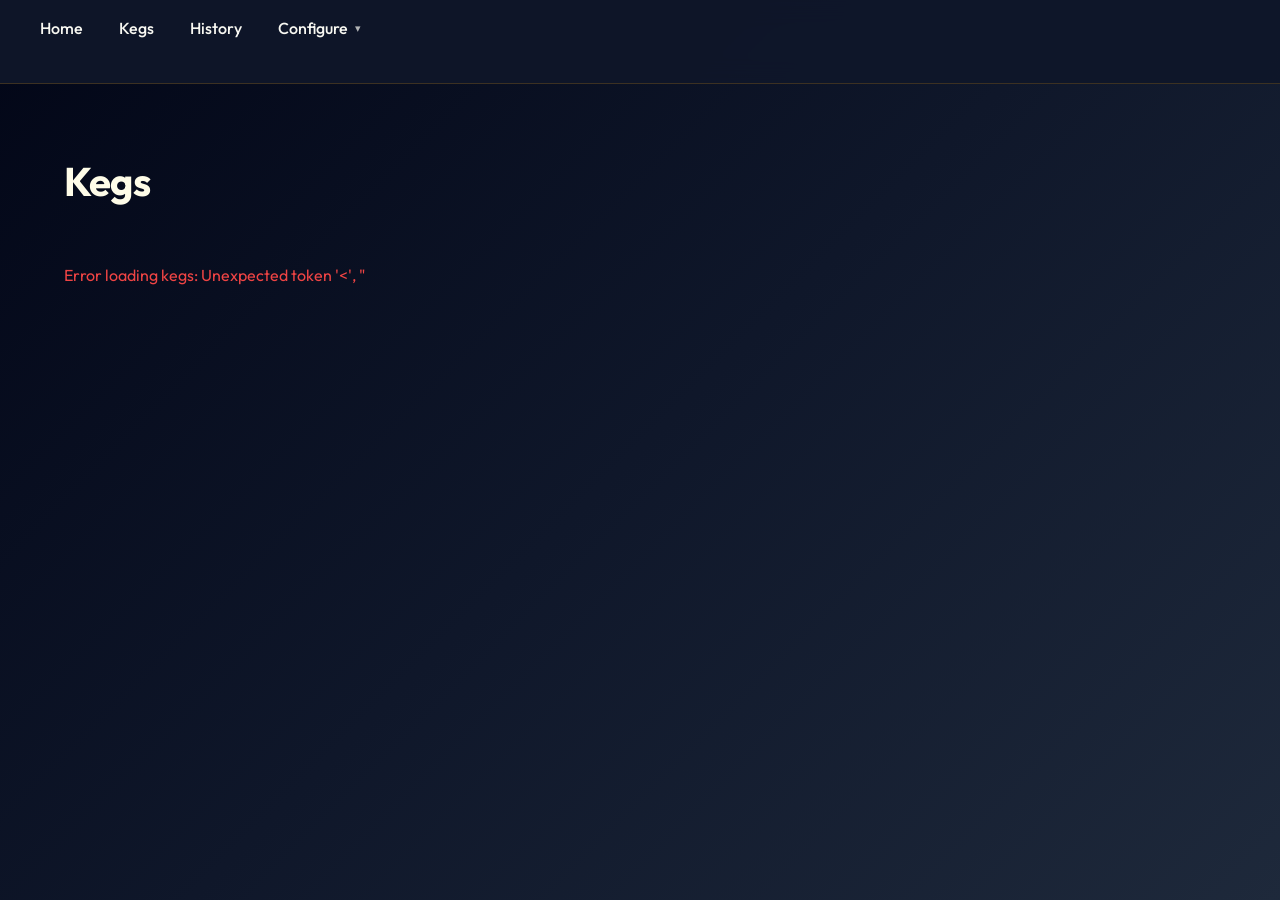
==== web/static/index.html @ bbbaaf98 "display units API, UI settings, and display" ====
<!DOCTYPE html>
<html lang="en">
<head>
    <meta charset="UTF-8">
    <meta name="viewport" content="width=device-width, initial-scale=1.0">
    <title>Kegs</title>
    <style>
      @import url("style.css");
    </style>
    <link rel="stylesheet" href="/theme.css">
</head>
<body>
  <div id="header_container">
    <div id="page_container" class="container pageEntry"></div>
    <nav class="navbar" role="navigation" aria-label="main navigation">
      <div class="navbar-brand">
        <a
          role="button"
          class="navbar-burger burger"
          aria-label="menu"
          aria-expanded="false"
          data-target="navbarMenu"
        >
          <span aria-hidden="true"></span>
          <span aria-hidden="true"></span>
          <span aria-hidden="true"></span>
        </a>
      </div>

      <div id="navbarMenu" class="navbar-menu">
        <div class="navbar-start">
          <a class="navbar-item" href="/">Home</a>
          <a class="navbar-item" href="/index.html">Kegs</a>
          <a class="navbar-item" href="/history.html">History</a>
          <div class="navbar-item has-dropdown" id="configureDropdown">
            <a class="navbar-link" onclick="toggleDropdown(event)">Configure</a>
            <div class="navbar-dropdown">
              <a class="navbar-item" href="/taplist-setup.html">Tap Setup</a>
              <a class="navbar-item" href="/tap-handles.html">Tap Handles</a>
              <a class="navbar-item" href="/setup.html">Scale Setup</a>
              <a class="navbar-item" href="/dashboard-setup.html">Dashboard Setup</a>
              <a class="navbar-item" href="/beverages.html">Beverages</a>
            </div>
          </div>
        </div>
        <div class="navbar-end">
          <span class="navbar-item" id="serverVersion" style="font-size:0.75rem;opacity:0.5;"></span>
        </div>
      </div>
    </nav>
  </div>

    <section class="section">
        <div class="container">
            <h1 class="title is-1">Kegs</h1>
            <div class="columns is-multiline" id="kegContainer"></div>
        </div>
    </section>

  </div>

    <script>
      // Navbar burger menu
      document.querySelectorAll('.navbar-burger').forEach(el =>
        el.addEventListener('click', () => {
          document.getElementById(el.dataset.target).classList.toggle('is-active');
          el.classList.toggle('is-active');
        })
      );

      // Server version
      fetch('/api/alive')
        .then(r => r.json())
        .then(d => { if (d.version) document.getElementById('serverVersion').textContent = 'v' + d.version; })
        .catch(() => {});

      // Configure dropdown (click to toggle on desktop; hover handled by CSS)
      function toggleDropdown(e) {
        e.preventDefault();
        document.getElementById('configureDropdown').classList.toggle('is-open');
      }
      document.addEventListener('click', e => {
        if (!e.target.closest('#configureDropdown'))
          document.getElementById('configureDropdown')?.classList.remove('is-open');
      });

        const kegContainer = document.getElementById('kegContainer');
        let dragSourceColumn = null;

        function escapeHtml(text) {
            const div = document.createElement('div');
            div.textContent = text;
            return div.innerHTML;
        }

        // Escape a string for safe use inside a CSS attribute selector [attr="value"]
        function cssEscapeAttrValue(str) {
            if (str == null || typeof str !== 'string') return '';
            return String(str).replace(/\\/g, '\\\\').replace(/"/g, '\\"');
        }

        function getFallbackScaleName(id, index = null) {
            if (typeof index === 'number' && Number.isFinite(index)) {
                return `Scale ${index + 1}`;
            }
            return 'Scale';
        }

        function sortKegs(kegs) {
            const ordered = [...kegs];
            ordered.sort((a, b) => {
                const aOrder = a.sort_order;
                const bOrder = b.sort_order;
                const aHas = Number.isFinite(aOrder);
                const bHas = Number.isFinite(bOrder);
                if (aHas && bHas && aOrder !== bOrder) return aOrder - bOrder;
                if (aHas !== bHas) return aHas ? -1 : 1;
                return String(a.id || '').localeCompare(String(b.id || ''));
            });
            return ordered;
        }

        function persistKegOrder() {
            const orderedIds = Array.from(kegContainer.querySelectorAll('[data-keg-id]'))
                .map(card => card.getAttribute('data-keg-id'))
                .filter(Boolean);

            if (!orderedIds.length) return;

            fetch('/api/kegs/order', {
                method: 'POST',
                headers: { 'Content-Type': 'application/json' },
                body: JSON.stringify({ ordered_ids: orderedIds }),
            }).catch(err => {
                console.error('Error saving keg order:', err);
            });
        }

        function attachDragHandlers(column) {
            if (!column) return;
            column.draggable = true;

            column.addEventListener('dragstart', () => {
                dragSourceColumn = column;
                column.classList.add('is-dragging');
            });

            column.addEventListener('dragend', () => {
                column.classList.remove('is-dragging');
                dragSourceColumn = null;
                kegContainer.querySelectorAll('.column').forEach(col => col.classList.remove('drag-over'));
                persistKegOrder();
            });

            column.addEventListener('dragover', (event) => {
                event.preventDefault();
                if (!dragSourceColumn || dragSourceColumn === column) return;
                column.classList.add('drag-over');
            });

            column.addEventListener('dragleave', () => {
                column.classList.remove('drag-over');
            });

            column.addEventListener('drop', (event) => {
                event.preventDefault();
                column.classList.remove('drag-over');
                if (!dragSourceColumn || dragSourceColumn === column) return;

                const columns = Array.from(kegContainer.children);
                const sourceIndex = columns.indexOf(dragSourceColumn);
                const targetIndex = columns.indexOf(column);

                if (sourceIndex < targetIndex) {
                    kegContainer.insertBefore(dragSourceColumn, column.nextSibling);
                } else {
                    kegContainer.insertBefore(dragSourceColumn, column);
                }
            });
        }

        function reorderColumnsInDom() {
            const sortedColumns = Array.from(kegContainer.querySelectorAll('.column'))
                .sort((a, b) => {
                    const aOrder = Number.parseInt(a.getAttribute('data-sort-order') ?? '', 10);
                    const bOrder = Number.parseInt(b.getAttribute('data-sort-order') ?? '', 10);
                    const aHas = Number.isFinite(aOrder);
                    const bHas = Number.isFinite(bOrder);
                    if (aHas && bHas && aOrder !== bOrder) return aOrder - bOrder;
                    if (aHas !== bHas) return aHas ? -1 : 1;
                    const aId = a.querySelector('[data-keg-id]')?.getAttribute('data-keg-id') || '';
                    const bId = b.querySelector('[data-keg-id]')?.getAttribute('data-keg-id') || '';
                    return aId.localeCompare(bId);
                });

            sortedColumns.forEach(col => kegContainer.appendChild(col));
        }

        function createKegCard(kegData, index = null) {
            const column = document.createElement('div');
            column.classList.add('column', 'is-half');
            if (kegData.sort_order != null) {
                column.setAttribute('data-sort-order', kegData.sort_order);
            } else {
                column.removeAttribute('data-sort-order');
            }

            // The server converts into the chosen display units and hands back
            // the labels to go with them; the raw fields are the fallback for a
            // page served before that block existed.
            const display = kegData.display || {};
            const amountLeft = display.amount_left ?? kegData.amount_left ?? 0;
            const temperature = display.keg_temperature ?? kegData.keg_temperature ?? NaN;
            const percentLeft = kegData.percent_of_beer_left ?? 0;
            const displayMode = kegData.display_mode === 'percent_primary' ? 'percent_primary' : 'weight_primary';
            const isPercentPrimary = displayMode === 'percent_primary';
            const rawUnit = display.amount_unit || kegData.beer_left_unit || 'litre';
            const volumeUnit = rawUnit === 'litre' ? 'L' : rawUnit;
            const tempUnit = display.temperature_unit || kegData.temperature_unit || '°C';

            const isPouring = kegData.is_pouring === true;
            const isCO2 = kegData.keg_mode === 2;

            const pourValue = display.last_pour ?? kegData.last_pour ?? 0;
            const pourUnit = display.last_pour_unit || volumeUnit;

            const label = kegData.label?.trim() || '';
            const beerStyle = kegData.beer_style?.trim() || '';
            const kegDate = kegData.keg_date?.trim() || '';
            const abv = kegData.abv != null ? kegData.abv.toFixed(1) : '';

            const displayLabel = label
                ? escapeHtml(label)
                : `<span style="color:rgba(254,252,232,0.55);font-size:0.95rem;font-weight:500;">${escapeHtml(getFallbackScaleName(kegData.id, index))}</span>`;

            const metaParts = [
                beerStyle ? escapeHtml(beerStyle) : null,
                abv       ? escapeHtml(abv) + '%'  : null,
                kegDate   ? escapeHtml(kegDate)    : null,
            ].filter(Boolean);

            const isLow = percentLeft < 20;
            const fillPct = Math.min(100, Math.max(0, percentLeft)).toFixed(1);

            // CO2 bottle SVG — replaces the flat volume + progress bar for CO2 mode
            let volumeSection;
            if (isCO2) {
                // Bottle path: neck (x=40–60) narrows into body (x=18–82), rounded bottom
                const bottlePath = "M40,15 L60,15 L60,37 Q80,47 82,58 L82,152 Q82,162 70,162 L30,162 Q18,162 18,152 L18,58 Q20,47 40,37 Z";
                // Fill from bottom up; entire path height = y15 to y162 = 147 units
                const fillH = Math.max(0, (Math.min(100, percentLeft) / 100) * 147).toFixed(1);
                const fillY = (162 - parseFloat(fillH)).toFixed(1);
                // Unique clip-path ID per keg
                const cid = 'bcl' + kegData.id;
                volumeSection = `
                    <div class="keg-bottle-section">
                        <svg class="co2-bottle-svg" viewBox="0 0 100 172" xmlns="http://www.w3.org/2000/svg" aria-label="CO2 level: ${percentLeft.toFixed(0)}%">
                            <defs>
                                <clipPath id="${cid}">
                                    <path d="${bottlePath}"/>
                                </clipPath>
                            </defs>
                            <!-- Dark bottle interior -->
                            <path d="${bottlePath}" class="co2-bottle-bg"/>
                            <!-- Gas fill level -->
                            <rect x="14" y="${fillY}" width="74" height="${fillH}" clip-path="url(#${cid})" class="co2-bottle-fill${isLow ? ' is-low' : ''}"/>
                            <!-- Subtle left-edge gloss -->
                            <rect x="18" y="62" width="10" height="70" rx="5" clip-path="url(#${cid})" class="co2-bottle-gloss"/>
                            <!-- Bottle outline -->
                            <path d="${bottlePath}" class="co2-bottle-stroke"/>
                            <!-- Neck side lines -->
                            <line x1="40" y1="15" x2="40" y2="37" class="co2-neck-line"/>
                            <line x1="60" y1="15" x2="60" y2="37" class="co2-neck-line"/>
                            <!-- Valve cap -->
                            <rect x="36" y="3" width="28" height="14" rx="5" class="co2-valve"/>
                            <line x1="50" y1="3" x2="50" y2="17" class="co2-valve-divider"/>
                        </svg>
                        <div class="keg-remaining-text">${percentLeft.toFixed(1)}% CO\u2082 remaining</div>
                    </div>
                `;
            } else {
                volumeSection = `
                    <div class="keg-volume">
                        <span class="keg-volume-number">${amountLeft.toFixed(2)}</span><span class="keg-volume-unit">${volumeUnit}</span>
                    </div>
                    <div class="keg-remaining">
                        <div class="keg-progress-track">
                            <div class="keg-progress-fill${isLow ? ' is-low' : ''}" style="width:${fillPct}%"></div>
                        </div>
                        <div class="keg-remaining-text">${percentLeft.toFixed(1)}% remaining</div>
                    </div>
                `;
            }
            const primarySection = (isPercentPrimary && !isCO2)
                ? `
                    <div class="keg-remaining is-primary${isCO2 ? ' is-co2-gauge' : ''}">
                        ${isCO2 ? `
                        <div class="co2-gauge-wrap">
                            <div class="co2-gauge${isLow ? ' is-low' : ''}">
                                <div class="co2-gauge-cap"></div>
                                <div class="co2-gauge-body">
                                    <div class="co2-gauge-fill${isLow ? ' is-low' : ''}" style="height:${fillPct}%"></div>
                                </div>
                            </div>
                        </div>
                        <div class="keg-remaining-text">${percentLeft.toFixed(1)}% CO\u2082 remaining</div>` : `
                        <div class="keg-remaining-big">${percentLeft.toFixed(1)}%</div>
                        <div class="keg-remaining-text">remaining</div>`}
                    </div>
                    ${!isCO2 ? `
                    <div class="keg-volume is-secondary">
                        <span class="keg-volume-number">${amountLeft.toFixed(2)}</span><span class="keg-volume-unit">${volumeUnit}</span>
                    </div>` : ''}`
                : volumeSection;
            const card = `
                <div class="card keg-card${isCO2 ? ' is-co2' : ''}" data-keg-id="${kegData.id}">
                    <button class="keg-forget-btn" title="Forget this scale" onclick="forgetKeg('${kegData.id}')">×</button>
                    <div class="keg-header">
                        <div class="keg-identity">
                            <div class="keg-label-name">${displayLabel}${isCO2 ? '<span class="co2-badge">CO\u2082</span>' : ''}</div>
                            ${metaParts.length ? `<div class="keg-meta">${metaParts.join(' · ')}</div>` : ''}
                        </div>
                        <div class="keg-status-row">
                            <span class="pouring-indicator ${isPouring ? 'is-pouring' : ''}" title="${isPouring ? 'Pouring' : ''}"></span>
                            <span class="keg-temp-badge">${!isNaN(temperature) ? temperature.toFixed(1) + tempUnit : '--'}</span>
                        </div>
                    </div>
                    ${primarySection}
                    ${!isCO2 && pourValue > 0 ? `<div class="keg-footer"><span class="keg-last-pour">Last pour · ${Math.round(pourValue)} ${pourUnit}</span></div>` : ''}
                </div>
            `;
            column.innerHTML = card;
            attachDragHandlers(column);
            return column;
        }

        function forgetKeg(kegId) {
            if (!confirm('Remove this scale from the dashboard?\n\nThis clears its stored data and disconnects the hardware. It will reappear if the device reconnects.')) return;
            fetch(`/api/kegs/${encodeURIComponent(kegId)}/delete`, { method: 'POST', headers: { 'Content-Type': 'application/json' }, body: '{}' })
                .then(r => r.json())
                .then(d => {
                    if (d.status !== 'ok') alert('Could not remove scale: ' + (d.error || 'unknown error'));
                })
                .catch(err => alert('Error: ' + err.message));
        }



        // Render one keg, replacing its card if it already has one.
        //
        // The initial fetch and the socket's opening snapshot both describe
        // every keg, and either can arrive first, so both go through here:
        // appending blindly would render each keg twice.
        function upsertKegCard(keg, fallbackIndex) {
            const kegId = keg?.id;
            if (!kegId) return;

            const existingCard = document.querySelector(`#kegContainer [data-keg-id="${cssEscapeAttrValue(kegId)}"]`);
            if (!existingCard) {
                // Drop the "no kegs" placeholder before the first real card.
                kegContainer.querySelectorAll('.column:not([data-keg-id] .column)').forEach(col => {
                    if (!col.querySelector('[data-keg-id]')) col.remove();
                });
                kegContainer.appendChild(createKegCard(keg, fallbackIndex ?? kegContainer.children.length));
                return;
            }

            const col = existingCard.closest('.column');
            const index = col ? Array.from(kegContainer.children).indexOf(col) : null;
            existingCard.innerHTML = createKegCard(keg, index).querySelector('.card').innerHTML;
            if (col) {
                if (keg.sort_order != null) {
                    col.setAttribute('data-sort-order', keg.sort_order);
                } else {
                    col.removeAttribute('data-sort-order');
                }
            }
        }

        // Fetch initial keg data
        fetch('/api/kegs')
            .then(response => response.json())
            .then(kegs => {
                if (kegs.length === 0 && kegContainer.children.length === 0) {
                    kegContainer.innerHTML = '<div class="column"><p class="has-text-grey">No kegs found. Connect a keg to see data here.</p></div>';
                } else {
                    sortKegs(kegs).forEach((keg, index) => upsertKegCard(keg, index));
                    reorderColumnsInDom();
                }
            })
            .catch(err => {
                kegContainer.innerHTML = '<div class="column"><p class="has-text-danger">Error loading kegs: ' + err.message + '</p></div>';
            });



        // WebSocket connection
        const socket = new WebSocket('/ws');

        socket.addEventListener('open', (event) => {
            console.log('WebSocket connection opened:', event);
        });

        socket.addEventListener('message', (event) => {
            const msg = JSON.parse(event.data);
            if (msg.type === 'keg_removed') {
                const col = document.querySelector(`#kegContainer [data-keg-id="${cssEscapeAttrValue(msg.id)}"]`)?.closest('.column');
                if (col) col.remove();
                if (kegContainer.children.length === 0) {
                    kegContainer.innerHTML = '<div class="column"><p class="has-text-grey">No kegs found. Connect a keg to see data here.</p></div>';
                }
            } else if (msg.type === 'keg') {
                upsertKegCard(msg.data);
                reorderColumnsInDom();
            }
        });

        socket.addEventListener('error', (error) => {
            console.error('WebSocket error:', error);
        });

        socket.addEventListener('close', (event) => {
            console.log('WebSocket connection closed:', event);
        });
    </script>

</body>
</html>
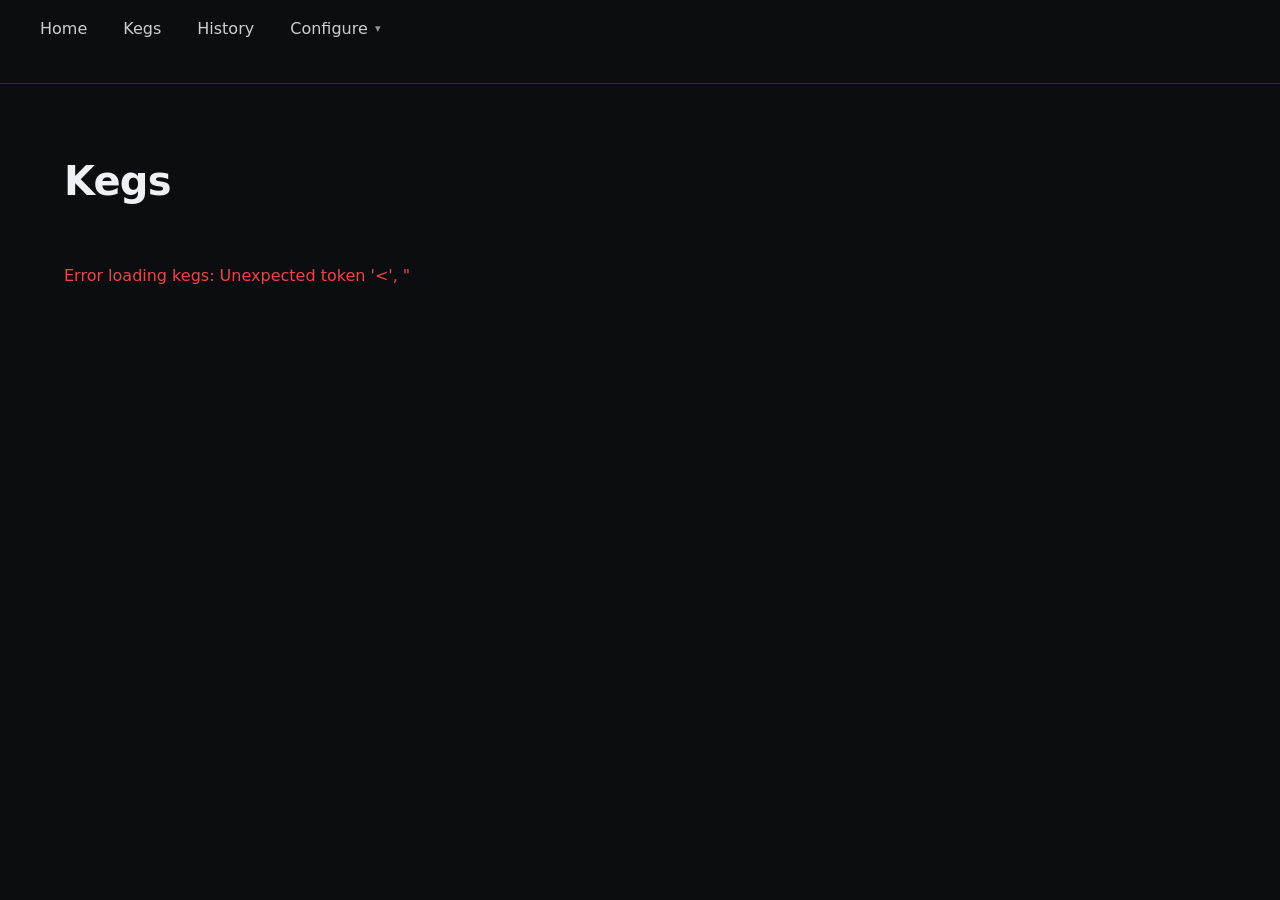
==== commit f8f0cec9: "apply dashboard settings themes to all pages" ====
--- a/web/static/index.html
+++ b/web/static/index.html
@@ -36,10 +36,8 @@
             <a class="navbar-link" onclick="toggleDropdown(event)">Configure</a>
             <div class="navbar-dropdown">
               <a class="navbar-item" href="/taplist-setup.html">Tap Setup</a>
-              <a class="navbar-item" href="/tap-handles.html">Tap Handles</a>
               <a class="navbar-item" href="/setup.html">Scale Setup</a>
               <a class="navbar-item" href="/dashboard-setup.html">Dashboard Setup</a>
-              <a class="navbar-item" href="/beverages.html">Beverages</a>
             </div>
           </div>
         </div>
@@ -231,7 +229,7 @@
 
             const displayLabel = label
                 ? escapeHtml(label)
-                : `<span style="color:rgba(254,252,232,0.55);font-size:0.95rem;font-weight:500;">${escapeHtml(getFallbackScaleName(kegData.id, index))}</span>`;
+                : `<span style="color:color-mix(in srgb, var(--foam) 55%, transparent);font-size:0.95rem;font-weight:500;">${escapeHtml(getFallbackScaleName(kegData.id, index))}</span>`;
 
             const metaParts = [
                 beerStyle ? escapeHtml(beerStyle) : null,
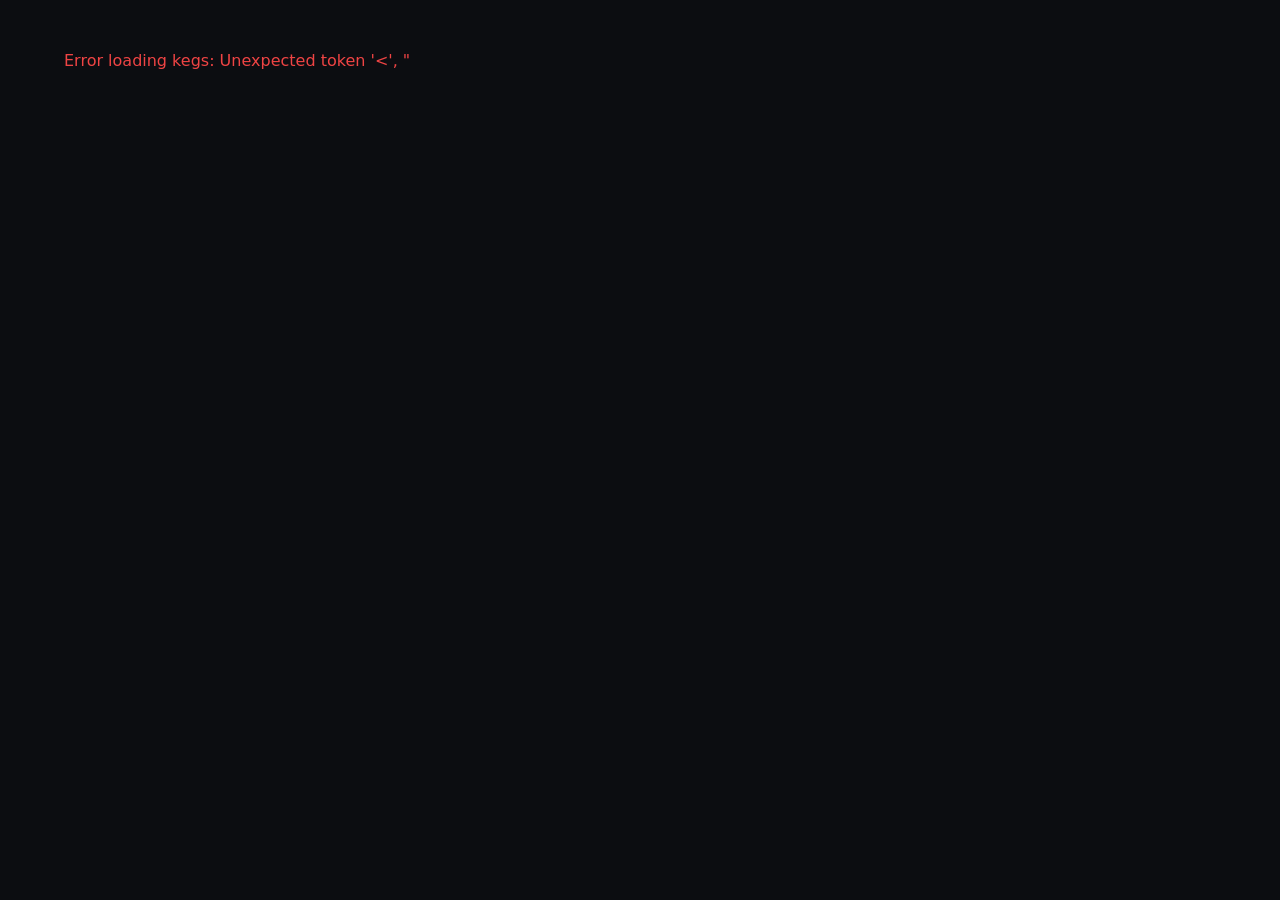
==== commit 286de1fd: "shared header" ====
--- a/web/static/index.html
+++ b/web/static/index.html
@@ -8,80 +8,19 @@
       @import url("style.css");
     </style>
     <link rel="stylesheet" href="/theme.css">
+    <link rel="stylesheet" href="/site-header.css">
+    <script src="/site-header.js"></script>
 </head>
 <body>
-  <div id="header_container">
-    <div id="page_container" class="container pageEntry"></div>
-    <nav class="navbar" role="navigation" aria-label="main navigation">
-      <div class="navbar-brand">
-        <a
-          role="button"
-          class="navbar-burger burger"
-          aria-label="menu"
-          aria-expanded="false"
-          data-target="navbarMenu"
-        >
-          <span aria-hidden="true"></span>
-          <span aria-hidden="true"></span>
-          <span aria-hidden="true"></span>
-        </a>
-      </div>
-
-      <div id="navbarMenu" class="navbar-menu">
-        <div class="navbar-start">
-          <a class="navbar-item" href="/">Home</a>
-          <a class="navbar-item" href="/index.html">Kegs</a>
-          <a class="navbar-item" href="/history.html">History</a>
-          <div class="navbar-item has-dropdown" id="configureDropdown">
-            <a class="navbar-link" onclick="toggleDropdown(event)">Configure</a>
-            <div class="navbar-dropdown">
-              <a class="navbar-item" href="/taplist-setup.html">Tap Setup</a>
-              <a class="navbar-item" href="/setup.html">Scale Setup</a>
-              <a class="navbar-item" href="/dashboard-setup.html">Dashboard Setup</a>
-            </div>
-          </div>
-        </div>
-        <div class="navbar-end">
-          <span class="navbar-item" id="serverVersion" style="font-size:0.75rem;opacity:0.5;"></span>
-        </div>
-      </div>
-    </nav>
-  </div>
+  <site-header heading="Kegs"></site-header>
 
     <section class="section">
         <div class="container">
-            <h1 class="title is-1">Kegs</h1>
             <div class="columns is-multiline" id="kegContainer"></div>
         </div>
     </section>
 
-  </div>
-
     <script>
-      // Navbar burger menu
-      document.querySelectorAll('.navbar-burger').forEach(el =>
-        el.addEventListener('click', () => {
-          document.getElementById(el.dataset.target).classList.toggle('is-active');
-          el.classList.toggle('is-active');
-        })
-      );
-
-      // Server version
-      fetch('/api/alive')
-        .then(r => r.json())
-        .then(d => { if (d.version) document.getElementById('serverVersion').textContent = 'v' + d.version; })
-        .catch(() => {});
-
-      // Configure dropdown (click to toggle on desktop; hover handled by CSS)
-      function toggleDropdown(e) {
-        e.preventDefault();
-        document.getElementById('configureDropdown').classList.toggle('is-open');
-      }
-      document.addEventListener('click', e => {
-        if (!e.target.closest('#configureDropdown'))
-          document.getElementById('configureDropdown')?.classList.remove('is-open');
-      });
-
         const kegContainer = document.getElementById('kegContainer');
         let dragSourceColumn = null;
 
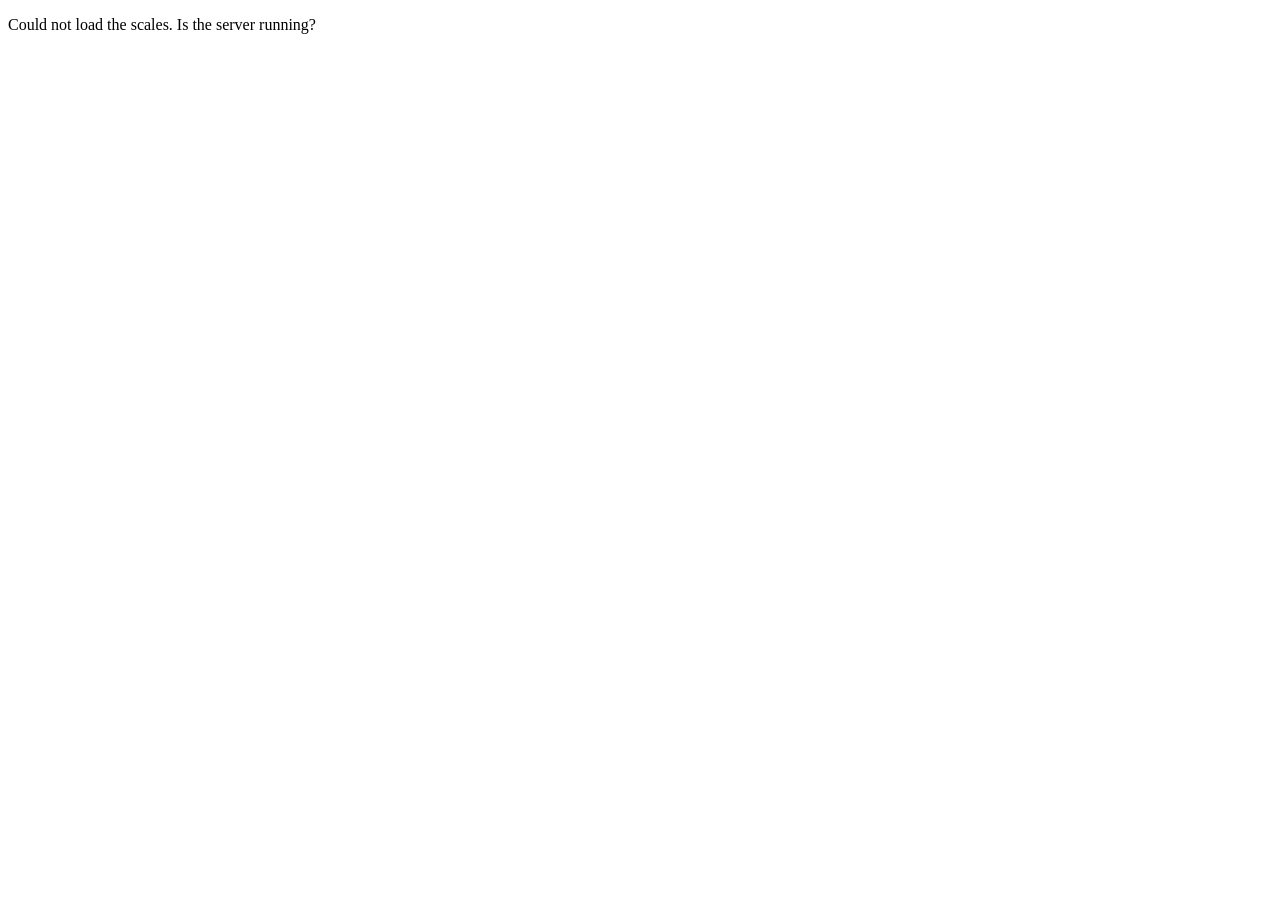
==== commit 036a498d: "consistent look and feel" ====
--- a/web/static/index.html
+++ b/web/static/index.html
@@ -4,9 +4,9 @@
     <meta charset="UTF-8">
     <meta name="viewport" content="width=device-width, initial-scale=1.0">
     <title>Kegs</title>
-    <style>
-      @import url("style.css");
-    </style>
+    <link rel="stylesheet" href="/tokens.css">
+    <link rel="stylesheet" href="/style.css">
+    <link rel="stylesheet" href="/tiles.css">
     <link rel="stylesheet" href="/theme.css">
     <link rel="stylesheet" href="/site-header.css">
     <script src="/site-header.js"></script>
@@ -14,352 +14,295 @@
 <body>
   <site-header heading="Kegs"></site-header>
 
-    <section class="section">
-        <div class="container">
-            <div class="columns is-multiline" id="kegContainer"></div>
+  <section class="section">
+    <p class="empty-state" id="status">Loading scales…</p>
+    <div class="grid" id="kegContainer"></div>
+  </section>
+
+  <script src="/beer-color.js"></script>
+  <script src="/keg-graphic.js"></script>
+  <script>
+    'use strict';
+
+    // Each scale is a tile in the tap list's style: the scale's name, the
+    // beer on the tap it feeds, its readings, and a keg graphic filled to the
+    // level left, in the beer's colour when a tap links to it.
+    const kegContainer = document.getElementById('kegContainer');
+    const statusEl = document.getElementById('status');
+
+    const kegs = {};
+    let tapsByKeg = {};
+    let dragSource = null;
+    let renderPending = false;
+
+    function esc(s) {
+      return String(s).replace(/[&<>"']/g, c =>
+        ({ '&': '&amp;', '<': '&lt;', '>': '&gt;', '"': '&quot;', "'": '&#39;' })[c]);
+    }
+
+    function num(v, digits) {
+      return Number.isFinite(v) ? v.toFixed(digits) : null;
+    }
+
+    // roundTemp rounds to a whole degree, as the tap list does; adding 0
+    // turns the -0 Math.round gives just below zero into 0.
+    function roundTemp(v) {
+      return Number.isFinite(v) ? Math.round(v) + 0 : v;
+    }
+
+    function sortKegs(list) {
+      return [...list].sort((a, b) => {
+        const aHas = Number.isFinite(a.sort_order);
+        const bHas = Number.isFinite(b.sort_order);
+        if (aHas && bHas && a.sort_order !== b.sort_order) return a.sort_order - b.sort_order;
+        if (aHas !== bHas) return aHas ? -1 : 1;
+        return String(a.id || '').localeCompare(String(b.id || ''));
+      });
+    }
+
+    // A CO₂ cylinder, drawn in place of the keg for a scale in CO₂ mode.
+    const BOTTLE_PATH = 'M40,15 L60,15 L60,37 Q80,47 82,58 L82,152 Q82,162 70,162 L30,162 Q18,162 18,152 L18,58 Q20,47 40,37 Z';
+    let bottleSeq = 0;
+
+    function bottleSvg(pct, isLow) {
+      const id = 'bcl' + (++bottleSeq);
+      // The path runs from y=15 to y=162, so a full cylinder is 147 units.
+      const fillH = (Math.max(0, Math.min(100, pct)) / 100) * 147;
+      return `
+<svg class="co2-bottle-svg" viewBox="0 0 100 172" aria-hidden="true">
+  <defs><clipPath id="${id}"><path d="${BOTTLE_PATH}"/></clipPath></defs>
+  <path d="${BOTTLE_PATH}" class="co2-bottle-bg"/>
+  <rect x="14" y="${(162 - fillH).toFixed(1)}" width="74" height="${fillH.toFixed(1)}" clip-path="url(#${id})" class="co2-bottle-fill${isLow ? ' is-low' : ''}"/>
+  <rect x="18" y="62" width="10" height="70" rx="5" clip-path="url(#${id})" class="co2-bottle-gloss"/>
+  <path d="${BOTTLE_PATH}" class="co2-bottle-stroke"/>
+  <line x1="40" y1="15" x2="40" y2="37" class="co2-neck-line"/>
+  <line x1="60" y1="15" x2="60" y2="37" class="co2-neck-line"/>
+  <rect x="36" y="3" width="28" height="14" rx="5" class="co2-valve"/>
+  <line x1="50" y1="3" x2="50" y2="17" class="co2-valve-divider"/>
+</svg>`;
+    }
+
+    function createTile(keg) {
+      const tile = document.createElement('article');
+      tile.className = 'tile keg-tile';
+      tile.dataset.kegId = keg.id;
+      tile.draggable = true;
+      tile.innerHTML = `
+        <button class="keg-forget-btn" type="button" title="Forget this scale" aria-label="Forget this scale">×</button>
+        <div class="tile-info">
+          <div class="tile-meta">
+            <span class="keg-name"></span>
+            <span class="pouring">Pouring</span>
+          </div>
+          <h2 class="beer"></h2>
+          <div class="specs"></div>
+          <div class="readings"></div>
         </div>
-    </section>
-
-    <script>
-        const kegContainer = document.getElementById('kegContainer');
-        let dragSourceColumn = null;
-
-        function escapeHtml(text) {
-            const div = document.createElement('div');
-            div.textContent = text;
-            return div.innerHTML;
+        <div class="tile-keg">
+          <div class="keg-graphic"></div>
+          <span class="keg-amount"></span>
+        </div>`;
+      tile.querySelector('.keg-forget-btn').addEventListener('click', () => forgetKeg(keg.id));
+      attachDragHandlers(tile);
+      return tile;
+    }
+
+    function updateTile(tile, keg, index) {
+      // Readings arrive converted into the chosen display units; the raw
+      // fields are only a fallback for a keg that has no display block.
+      const d = keg.display ?? {};
+      const amount = d.amount_left ?? keg.amount_left ?? null;
+      const rawUnit = d.amount_unit ?? keg.beer_left_unit ?? '';
+      const unit = rawUnit === 'litre' ? 'L' : rawUnit;
+      const temp = d.keg_temperature ?? keg.keg_temperature ?? null;
+      const tempUnit = d.temperature_unit ?? keg.temperature_unit ?? '';
+      const pour = d.last_pour ?? keg.last_pour ?? 0;
+      const pourUnit = d.last_pour_unit || unit;
+      const pct = Number.isFinite(keg.percent_of_beer_left)
+        ? Math.max(0, Math.min(100, keg.percent_of_beer_left)) : null;
+      const isCO2 = keg.keg_mode === 2;
+      const isLow = pct != null && pct < 20;
+      const percentPrimary = keg.display_mode === 'percent_primary' && !isCO2;
+      const tap = tapsByKeg[keg.id];
+
+      tile.classList.toggle('is-pouring', keg.is_pouring === true);
+      tile.classList.toggle('is-co2', isCO2);
+      tile.classList.toggle('is-clear', !!tap && isClear(tap));
+      if (tap) tile.style.setProperty('--accent', beerColor(tap));
+      else tile.style.removeProperty('--accent');
+      if (keg.sort_order != null) tile.dataset.sortOrder = keg.sort_order;
+      else delete tile.dataset.sortOrder;
+
+      tile.querySelector('.keg-name').innerHTML = isCO2
+        ? '<span class="co2-badge">CO₂</span>'
+        : tap ? esc(tap.name || 'Unnamed beer') : 'Not on tap';
+      tile.querySelector('.beer').textContent =
+        keg.label?.trim() || `Scale ${(index ?? 0) + 1}`;
+
+      const abv = Number.isFinite(keg.abv) ? `${Math.round(keg.abv * 10) / 10}% ABV` : '';
+      tile.querySelector('.specs').innerHTML = [
+        keg.beer_style?.trim() && `<span class="style">${esc(keg.beer_style.trim())}</span>`,
+        abv && `<span>${abv}</span>`,
+        keg.keg_date?.trim() && `<span>${esc(keg.keg_date.trim())}</span>`,
+      ].filter(Boolean).join('');
+
+      const readings = [
+        `<div class="reading">
+          <span class="reading-value">${num(roundTemp(temp), 0) ?? '—'}<small>${esc(tempUnit)}</small></span>
+          <span class="reading-label">Temp</span>
+        </div>`,
+        percentPrimary
+          ? `<div class="reading">
+              <span class="reading-value">${num(amount, 2) ?? '—'}<small>${esc(unit)}</small></span>
+              <span class="reading-label">Left</span>
+            </div>`
+          : `<div class="reading${isLow ? ' is-low' : ''}">
+              <span class="reading-value">${num(pct, 0) ?? '—'}<small>%</small></span>
+              <span class="reading-label">${isCO2 ? 'CO₂ left' : 'Left'}</span>
+            </div>`,
+      ];
+      if (!isCO2 && pour > 0) {
+        readings.push(`
+          <div class="reading">
+            <span class="reading-value">${Math.round(pour)}<small>${esc(pourUnit)}</small></span>
+            <span class="reading-label">Last pour</span>
+          </div>`);
+      }
+      tile.querySelector('.readings').innerHTML = readings.join('');
+
+      // The graphic is rebuilt only when the scale switches mode, so the
+      // keg's level animates between readings.
+      const graphic = tile.querySelector('.keg-graphic');
+      const mode = isCO2 ? 'co2' : 'keg';
+      if (isCO2) {
+        graphic.innerHTML = bottleSvg(pct ?? 0, isLow);
+      } else if (graphic.dataset.mode !== mode) {
+        graphic.innerHTML = kegSvg();
+      }
+      graphic.dataset.mode = mode;
+      if (!isCO2) graphic.querySelector('.liquid').style.transform = kegLevelTransform(pct);
+
+      tile.querySelector('.keg-amount').innerHTML = percentPrimary
+        ? `${num(pct, 1) ?? '—'}<small>%</small>`
+        : `${num(amount, isCO2 ? 2 : 1) ?? '—'}<small>${esc(unit)}</small>`;
+    }
+
+    function render() {
+      // Reordering mid-drag would move tiles under the pointer; the drop
+      // renders instead.
+      if (dragSource) { renderPending = true; return; }
+      const list = sortKegs(Object.values(kegs));
+      if (!list.length) {
+        kegContainer.replaceChildren();
+        statusEl.textContent = 'No scales yet. Once a Plaato Keg connects, it appears here.';
+        return;
+      }
+      statusEl.textContent = '';
+
+      const existing = new Map([...kegContainer.children].map(t => [t.dataset.kegId, t]));
+      list.forEach((keg, i) => {
+        const tile = existing.get(keg.id) ?? createTile(keg);
+        existing.delete(keg.id);
+        updateTile(tile, keg, i);
+        if (kegContainer.children[i] !== tile) kegContainer.insertBefore(tile, kegContainer.children[i] ?? null);
+      });
+      existing.forEach(t => t.remove());
+    }
+
+    // ── Drag to rearrange ──────────────────────────
+    function persistKegOrder() {
+      const ids = [...kegContainer.children].map(t => t.dataset.kegId);
+      ids.forEach((id, i) => { if (kegs[id]) kegs[id].sort_order = i; });
+      fetch('/api/kegs/order', {
+        method: 'POST',
+        headers: { 'Content-Type': 'application/json' },
+        body: JSON.stringify({ ordered_ids: ids }),
+      }).catch(err => console.error('Error saving keg order:', err));
+    }
+
+    function attachDragHandlers(tile) {
+      tile.addEventListener('dragstart', () => {
+        dragSource = tile;
+        tile.classList.add('is-dragging');
+      });
+      tile.addEventListener('dragend', () => {
+        tile.classList.remove('is-dragging');
+        dragSource = null;
+        kegContainer.querySelectorAll('.drag-over').forEach(t => t.classList.remove('drag-over'));
+        persistKegOrder();
+        if (renderPending) { renderPending = false; render(); }
+      });
+      tile.addEventListener('dragover', e => {
+        e.preventDefault();
+        if (dragSource && dragSource !== tile) tile.classList.add('drag-over');
+      });
+      tile.addEventListener('dragleave', () => tile.classList.remove('drag-over'));
+      tile.addEventListener('drop', e => {
+        e.preventDefault();
+        tile.classList.remove('drag-over');
+        if (!dragSource || dragSource === tile) return;
+        const tiles = [...kegContainer.children];
+        if (tiles.indexOf(dragSource) < tiles.indexOf(tile)) tile.after(dragSource);
+        else tile.before(dragSource);
+      });
+    }
+
+    function forgetKeg(kegId) {
+      if (!confirm('Remove this scale from the dashboard?\n\nThis clears its stored data and disconnects the hardware. It will reappear if the device reconnects.')) return;
+      fetch(`/api/kegs/${encodeURIComponent(kegId)}/delete`, { method: 'POST', headers: { 'Content-Type': 'application/json' }, body: '{}' })
+        .then(r => r.json())
+        .then(d => {
+          if (d.status !== 'ok') alert('Could not remove scale: ' + (d.error || 'unknown error'));
+        })
+        .catch(err => alert('Error: ' + err.message));
+    }
+
+    // ── Data ───────────────────────────────────────
+    // Taps only supply each keg's beer name and colour, so they are fetched
+    // with the kegs and refreshed on the same slow cycle as the tap list.
+    async function loadTaps() {
+      try {
+        const res = await fetch('/api/taps');
+        if (!res.ok) return;
+        tapsByKeg = {};
+        for (const tap of await res.json()) {
+          if (tap.keg_id && !tapsByKeg[tap.keg_id]) tapsByKeg[tap.keg_id] = tap;
         }
-
-        // Escape a string for safe use inside a CSS attribute selector [attr="value"]
-        function cssEscapeAttrValue(str) {
-            if (str == null || typeof str !== 'string') return '';
-            return String(str).replace(/\\/g, '\\\\').replace(/"/g, '\\"');
+      } catch (_) {}
+    }
+
+    async function loadAll() {
+      try {
+        const [kegsRes] = await Promise.all([fetch('/api/kegs'), loadTaps()]);
+        if (!kegsRes.ok) throw new Error(kegsRes.status);
+        for (const id in kegs) delete kegs[id];
+        for (const k of await kegsRes.json()) kegs[k.id] = k;
+        render();
+      } catch (err) {
+        if (!Object.keys(kegs).length) statusEl.textContent = 'Could not load the scales. Is the server running?';
+      }
+    }
+
+    function connect() {
+      const ws = new WebSocket(`${location.protocol === 'https:' ? 'wss' : 'ws'}://${location.host}/ws`);
+      ws.addEventListener('message', ev => {
+        let msg;
+        try { msg = JSON.parse(ev.data); } catch (_) { return; }
+        if (msg.type === 'keg_removed') {
+          delete kegs[msg.id];
+          render();
+        } else if (msg.type === 'keg' && msg.data?.id) {
+          kegs[msg.data.id] = msg.data;
+          render();
         }
-
-        function getFallbackScaleName(id, index = null) {
-            if (typeof index === 'number' && Number.isFinite(index)) {
-                return `Scale ${index + 1}`;
-            }
-            return 'Scale';
-        }
-
-        function sortKegs(kegs) {
-            const ordered = [...kegs];
-            ordered.sort((a, b) => {
-                const aOrder = a.sort_order;
-                const bOrder = b.sort_order;
-                const aHas = Number.isFinite(aOrder);
-                const bHas = Number.isFinite(bOrder);
-                if (aHas && bHas && aOrder !== bOrder) return aOrder - bOrder;
-                if (aHas !== bHas) return aHas ? -1 : 1;
-                return String(a.id || '').localeCompare(String(b.id || ''));
-            });
-            return ordered;
-        }
-
-        function persistKegOrder() {
-            const orderedIds = Array.from(kegContainer.querySelectorAll('[data-keg-id]'))
-                .map(card => card.getAttribute('data-keg-id'))
-                .filter(Boolean);
-
-            if (!orderedIds.length) return;
-
-            fetch('/api/kegs/order', {
-                method: 'POST',
-                headers: { 'Content-Type': 'application/json' },
-                body: JSON.stringify({ ordered_ids: orderedIds }),
-            }).catch(err => {
-                console.error('Error saving keg order:', err);
-            });
-        }
-
-        function attachDragHandlers(column) {
-            if (!column) return;
-            column.draggable = true;
-
-            column.addEventListener('dragstart', () => {
-                dragSourceColumn = column;
-                column.classList.add('is-dragging');
-            });
-
-            column.addEventListener('dragend', () => {
-                column.classList.remove('is-dragging');
-                dragSourceColumn = null;
-                kegContainer.querySelectorAll('.column').forEach(col => col.classList.remove('drag-over'));
-                persistKegOrder();
-            });
-
-            column.addEventListener('dragover', (event) => {
-                event.preventDefault();
-                if (!dragSourceColumn || dragSourceColumn === column) return;
-                column.classList.add('drag-over');
-            });
-
-            column.addEventListener('dragleave', () => {
-                column.classList.remove('drag-over');
-            });
-
-            column.addEventListener('drop', (event) => {
-                event.preventDefault();
-                column.classList.remove('drag-over');
-                if (!dragSourceColumn || dragSourceColumn === column) return;
-
-                const columns = Array.from(kegContainer.children);
-                const sourceIndex = columns.indexOf(dragSourceColumn);
-                const targetIndex = columns.indexOf(column);
-
-                if (sourceIndex < targetIndex) {
-                    kegContainer.insertBefore(dragSourceColumn, column.nextSibling);
-                } else {
-                    kegContainer.insertBefore(dragSourceColumn, column);
-                }
-            });
-        }
-
-        function reorderColumnsInDom() {
-            const sortedColumns = Array.from(kegContainer.querySelectorAll('.column'))
-                .sort((a, b) => {
-                    const aOrder = Number.parseInt(a.getAttribute('data-sort-order') ?? '', 10);
-                    const bOrder = Number.parseInt(b.getAttribute('data-sort-order') ?? '', 10);
-                    const aHas = Number.isFinite(aOrder);
-                    const bHas = Number.isFinite(bOrder);
-                    if (aHas && bHas && aOrder !== bOrder) return aOrder - bOrder;
-                    if (aHas !== bHas) return aHas ? -1 : 1;
-                    const aId = a.querySelector('[data-keg-id]')?.getAttribute('data-keg-id') || '';
-                    const bId = b.querySelector('[data-keg-id]')?.getAttribute('data-keg-id') || '';
-                    return aId.localeCompare(bId);
-                });
-
-            sortedColumns.forEach(col => kegContainer.appendChild(col));
-        }
-
-        function createKegCard(kegData, index = null) {
-            const column = document.createElement('div');
-            column.classList.add('column', 'is-half');
-            if (kegData.sort_order != null) {
-                column.setAttribute('data-sort-order', kegData.sort_order);
-            } else {
-                column.removeAttribute('data-sort-order');
-            }
-
-            // The server converts into the chosen display units and hands back
-            // the labels to go with them; the raw fields are the fallback for a
-            // page served before that block existed.
-            const display = kegData.display || {};
-            const amountLeft = display.amount_left ?? kegData.amount_left ?? 0;
-            const temperature = display.keg_temperature ?? kegData.keg_temperature ?? NaN;
-            const percentLeft = kegData.percent_of_beer_left ?? 0;
-            const displayMode = kegData.display_mode === 'percent_primary' ? 'percent_primary' : 'weight_primary';
-            const isPercentPrimary = displayMode === 'percent_primary';
-            const rawUnit = display.amount_unit || kegData.beer_left_unit || 'litre';
-            const volumeUnit = rawUnit === 'litre' ? 'L' : rawUnit;
-            const tempUnit = display.temperature_unit || kegData.temperature_unit || '°C';
-
-            const isPouring = kegData.is_pouring === true;
-            const isCO2 = kegData.keg_mode === 2;
-
-            const pourValue = display.last_pour ?? kegData.last_pour ?? 0;
-            const pourUnit = display.last_pour_unit || volumeUnit;
-
-            const label = kegData.label?.trim() || '';
-            const beerStyle = kegData.beer_style?.trim() || '';
-            const kegDate = kegData.keg_date?.trim() || '';
-            const abv = kegData.abv != null ? kegData.abv.toFixed(1) : '';
-
-            const displayLabel = label
-                ? escapeHtml(label)
-                : `<span style="color:color-mix(in srgb, var(--foam) 55%, transparent);font-size:0.95rem;font-weight:500;">${escapeHtml(getFallbackScaleName(kegData.id, index))}</span>`;
-
-            const metaParts = [
-                beerStyle ? escapeHtml(beerStyle) : null,
-                abv       ? escapeHtml(abv) + '%'  : null,
-                kegDate   ? escapeHtml(kegDate)    : null,
-            ].filter(Boolean);
-
-            const isLow = percentLeft < 20;
-            const fillPct = Math.min(100, Math.max(0, percentLeft)).toFixed(1);
-
-            // CO2 bottle SVG — replaces the flat volume + progress bar for CO2 mode
-            let volumeSection;
-            if (isCO2) {
-                // Bottle path: neck (x=40–60) narrows into body (x=18–82), rounded bottom
-                const bottlePath = "M40,15 L60,15 L60,37 Q80,47 82,58 L82,152 Q82,162 70,162 L30,162 Q18,162 18,152 L18,58 Q20,47 40,37 Z";
-                // Fill from bottom up; entire path height = y15 to y162 = 147 units
-                const fillH = Math.max(0, (Math.min(100, percentLeft) / 100) * 147).toFixed(1);
-                const fillY = (162 - parseFloat(fillH)).toFixed(1);
-                // Unique clip-path ID per keg
-                const cid = 'bcl' + kegData.id;
-                volumeSection = `
-                    <div class="keg-bottle-section">
-                        <svg class="co2-bottle-svg" viewBox="0 0 100 172" xmlns="http://www.w3.org/2000/svg" aria-label="CO2 level: ${percentLeft.toFixed(0)}%">
-                            <defs>
-                                <clipPath id="${cid}">
-                                    <path d="${bottlePath}"/>
-                                </clipPath>
-                            </defs>
-                            <!-- Dark bottle interior -->
-                            <path d="${bottlePath}" class="co2-bottle-bg"/>
-                            <!-- Gas fill level -->
-                            <rect x="14" y="${fillY}" width="74" height="${fillH}" clip-path="url(#${cid})" class="co2-bottle-fill${isLow ? ' is-low' : ''}"/>
-                            <!-- Subtle left-edge gloss -->
-                            <rect x="18" y="62" width="10" height="70" rx="5" clip-path="url(#${cid})" class="co2-bottle-gloss"/>
-                            <!-- Bottle outline -->
-                            <path d="${bottlePath}" class="co2-bottle-stroke"/>
-                            <!-- Neck side lines -->
-                            <line x1="40" y1="15" x2="40" y2="37" class="co2-neck-line"/>
-                            <line x1="60" y1="15" x2="60" y2="37" class="co2-neck-line"/>
-                            <!-- Valve cap -->
-                            <rect x="36" y="3" width="28" height="14" rx="5" class="co2-valve"/>
-                            <line x1="50" y1="3" x2="50" y2="17" class="co2-valve-divider"/>
-                        </svg>
-                        <div class="keg-remaining-text">${percentLeft.toFixed(1)}% CO\u2082 remaining</div>
-                    </div>
-                `;
-            } else {
-                volumeSection = `
-                    <div class="keg-volume">
-                        <span class="keg-volume-number">${amountLeft.toFixed(2)}</span><span class="keg-volume-unit">${volumeUnit}</span>
-                    </div>
-                    <div class="keg-remaining">
-                        <div class="keg-progress-track">
-                            <div class="keg-progress-fill${isLow ? ' is-low' : ''}" style="width:${fillPct}%"></div>
-                        </div>
-                        <div class="keg-remaining-text">${percentLeft.toFixed(1)}% remaining</div>
-                    </div>
-                `;
-            }
-            const primarySection = (isPercentPrimary && !isCO2)
-                ? `
-                    <div class="keg-remaining is-primary${isCO2 ? ' is-co2-gauge' : ''}">
-                        ${isCO2 ? `
-                        <div class="co2-gauge-wrap">
-                            <div class="co2-gauge${isLow ? ' is-low' : ''}">
-                                <div class="co2-gauge-cap"></div>
-                                <div class="co2-gauge-body">
-                                    <div class="co2-gauge-fill${isLow ? ' is-low' : ''}" style="height:${fillPct}%"></div>
-                                </div>
-                            </div>
-                        </div>
-                        <div class="keg-remaining-text">${percentLeft.toFixed(1)}% CO\u2082 remaining</div>` : `
-                        <div class="keg-remaining-big">${percentLeft.toFixed(1)}%</div>
-                        <div class="keg-remaining-text">remaining</div>`}
-                    </div>
-                    ${!isCO2 ? `
-                    <div class="keg-volume is-secondary">
-                        <span class="keg-volume-number">${amountLeft.toFixed(2)}</span><span class="keg-volume-unit">${volumeUnit}</span>
-                    </div>` : ''}`
-                : volumeSection;
-            const card = `
-                <div class="card keg-card${isCO2 ? ' is-co2' : ''}" data-keg-id="${kegData.id}">
-                    <button class="keg-forget-btn" title="Forget this scale" onclick="forgetKeg('${kegData.id}')">×</button>
-                    <div class="keg-header">
-                        <div class="keg-identity">
-                            <div class="keg-label-name">${displayLabel}${isCO2 ? '<span class="co2-badge">CO\u2082</span>' : ''}</div>
-                            ${metaParts.length ? `<div class="keg-meta">${metaParts.join(' · ')}</div>` : ''}
-                        </div>
-                        <div class="keg-status-row">
-                            <span class="pouring-indicator ${isPouring ? 'is-pouring' : ''}" title="${isPouring ? 'Pouring' : ''}"></span>
-                            <span class="keg-temp-badge">${!isNaN(temperature) ? temperature.toFixed(1) + tempUnit : '--'}</span>
-                        </div>
-                    </div>
-                    ${primarySection}
-                    ${!isCO2 && pourValue > 0 ? `<div class="keg-footer"><span class="keg-last-pour">Last pour · ${Math.round(pourValue)} ${pourUnit}</span></div>` : ''}
-                </div>
-            `;
-            column.innerHTML = card;
-            attachDragHandlers(column);
-            return column;
-        }
-
-        function forgetKeg(kegId) {
-            if (!confirm('Remove this scale from the dashboard?\n\nThis clears its stored data and disconnects the hardware. It will reappear if the device reconnects.')) return;
-            fetch(`/api/kegs/${encodeURIComponent(kegId)}/delete`, { method: 'POST', headers: { 'Content-Type': 'application/json' }, body: '{}' })
-                .then(r => r.json())
-                .then(d => {
-                    if (d.status !== 'ok') alert('Could not remove scale: ' + (d.error || 'unknown error'));
-                })
-                .catch(err => alert('Error: ' + err.message));
-        }
-
-
-
-        // Render one keg, replacing its card if it already has one.
-        //
-        // The initial fetch and the socket's opening snapshot both describe
-        // every keg, and either can arrive first, so both go through here:
-        // appending blindly would render each keg twice.
-        function upsertKegCard(keg, fallbackIndex) {
-            const kegId = keg?.id;
-            if (!kegId) return;
-
-            const existingCard = document.querySelector(`#kegContainer [data-keg-id="${cssEscapeAttrValue(kegId)}"]`);
-            if (!existingCard) {
-                // Drop the "no kegs" placeholder before the first real card.
-                kegContainer.querySelectorAll('.column:not([data-keg-id] .column)').forEach(col => {
-                    if (!col.querySelector('[data-keg-id]')) col.remove();
-                });
-                kegContainer.appendChild(createKegCard(keg, fallbackIndex ?? kegContainer.children.length));
-                return;
-            }
-
-            const col = existingCard.closest('.column');
-            const index = col ? Array.from(kegContainer.children).indexOf(col) : null;
-            existingCard.innerHTML = createKegCard(keg, index).querySelector('.card').innerHTML;
-            if (col) {
-                if (keg.sort_order != null) {
-                    col.setAttribute('data-sort-order', keg.sort_order);
-                } else {
-                    col.removeAttribute('data-sort-order');
-                }
-            }
-        }
-
-        // Fetch initial keg data
-        fetch('/api/kegs')
-            .then(response => response.json())
-            .then(kegs => {
-                if (kegs.length === 0 && kegContainer.children.length === 0) {
-                    kegContainer.innerHTML = '<div class="column"><p class="has-text-grey">No kegs found. Connect a keg to see data here.</p></div>';
-                } else {
-                    sortKegs(kegs).forEach((keg, index) => upsertKegCard(keg, index));
-                    reorderColumnsInDom();
-                }
-            })
-            .catch(err => {
-                kegContainer.innerHTML = '<div class="column"><p class="has-text-danger">Error loading kegs: ' + err.message + '</p></div>';
-            });
-
-
-
-        // WebSocket connection
-        const socket = new WebSocket('/ws');
-
-        socket.addEventListener('open', (event) => {
-            console.log('WebSocket connection opened:', event);
-        });
-
-        socket.addEventListener('message', (event) => {
-            const msg = JSON.parse(event.data);
-            if (msg.type === 'keg_removed') {
-                const col = document.querySelector(`#kegContainer [data-keg-id="${cssEscapeAttrValue(msg.id)}"]`)?.closest('.column');
-                if (col) col.remove();
-                if (kegContainer.children.length === 0) {
-                    kegContainer.innerHTML = '<div class="column"><p class="has-text-grey">No kegs found. Connect a keg to see data here.</p></div>';
-                }
-            } else if (msg.type === 'keg') {
-                upsertKegCard(msg.data);
-                reorderColumnsInDom();
-            }
-        });
-
-        socket.addEventListener('error', (error) => {
-            console.error('WebSocket error:', error);
-        });
-
-        socket.addEventListener('close', (event) => {
-            console.log('WebSocket connection closed:', event);
-        });
-    </script>
-
+      });
+      ws.addEventListener('close', () => setTimeout(connect, 5000));
+      ws.addEventListener('error', () => ws.close());
+    }
+
+    loadAll();
+    setInterval(() => { if (!dragSource) loadAll(); }, 60000);
+    connect();
+  </script>
 </body>
 </html>
